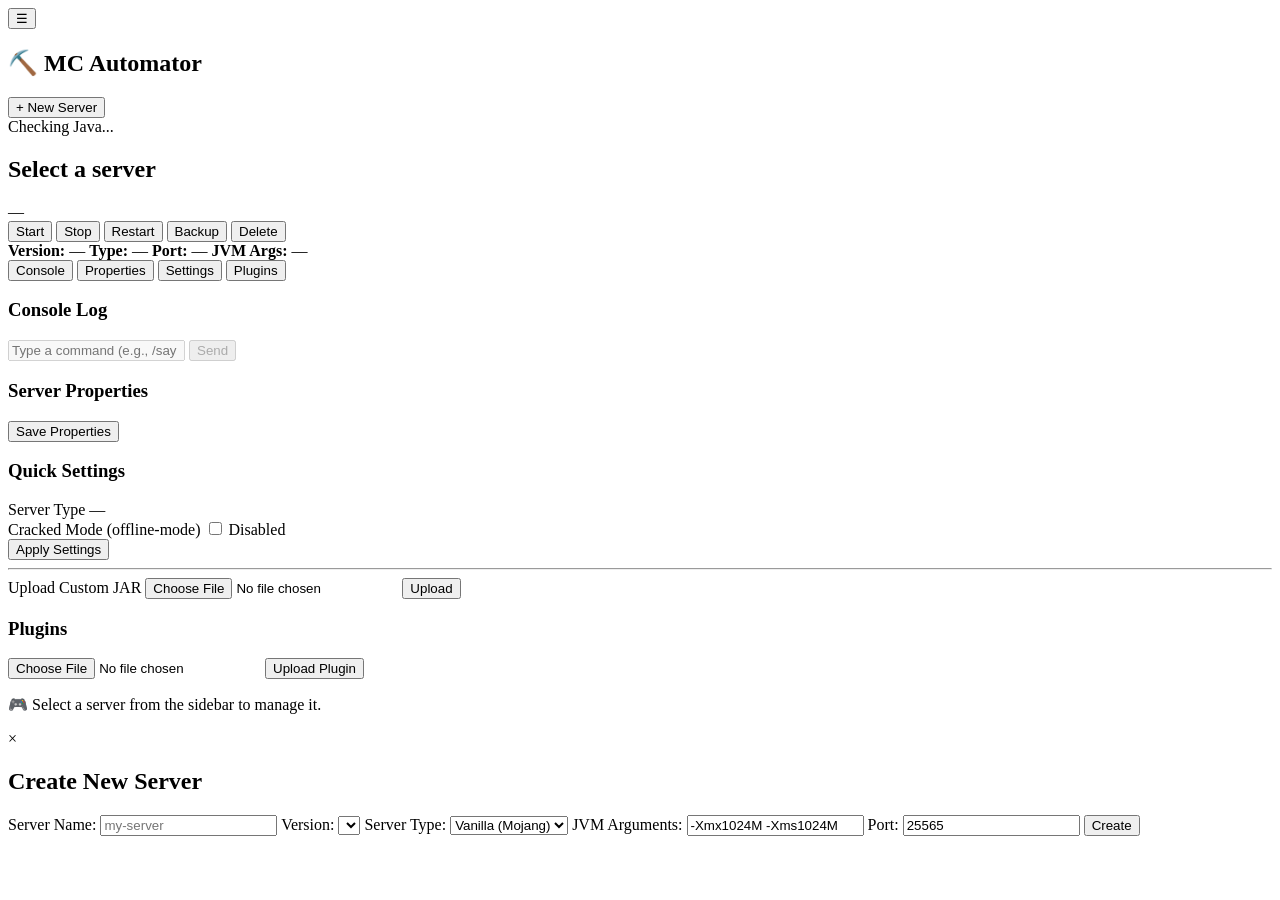
==== minecraft-automator/templates/index.html @ 7d4b4d05 "Add files via upload" ====
<!DOCTYPE html>
<html lang="en">
<head>
    <meta charset="UTF-8">
    <meta name="viewport" content="width=device-width, initial-scale=1.0, maximum-scale=1.5">
    <title>Minecraft Server Automator</title>
    <link rel="stylesheet" href="/static/style.css">
</head>
<body>
    <div class="app">
        <button id="menuToggle" aria-label="Toggle sidebar">☰</button>

        <aside class="sidebar" id="sidebar">
            <h1>⛏️ MC Automator</h1>
            <button id="newServerBtn" class="primary-btn">+ New Server</button>
            <div id="javaStatus" class="status-badge">Checking Java...</div>
            <ul id="serverList"></ul>
        </aside>

        <main class="main-panel">
            <div id="serverDetail" class="fade-in">
                <div class="server-header">
                    <h2 id="serverName">Select a server</h2>
                    <div class="status-wrapper">
                        <span class="status-dot" id="statusDot"></span>
                        <span id="serverStatus">—</span>
                    </div>
                    <div class="controls">
                        <button id="startBtn" class="action-btn start">Start</button>
                        <button id="stopBtn" class="action-btn stop">Stop</button>
                        <button id="restartBtn" class="action-btn restart">Restart</button>
                        <button id="backupBtn" class="action-btn backup">Backup</button>
                        <button id="deleteBtn" class="action-btn danger">Delete</button>
                    </div>
                </div>
                <div class="info-grid">
                    <span><strong>Version:</strong> <span id="infoVersion">—</span></span>
                    <span><strong>Type:</strong> <span id="infoType">—</span></span>
                    <span><strong>Port:</strong> <span id="infoPort">—</span></span>
                    <span><strong>JVM Args:</strong> <span id="infoJvm">—</span></span>
                </div>

                <div class="tabs">
                    <button class="tab-btn active" data-tab="console">Console</button>
                    <button class="tab-btn" data-tab="properties">Properties</button>
                    <button class="tab-btn" data-tab="settings">Settings</button>
                    <button class="tab-btn" data-tab="plugins">Plugins</button>
                </div>

                <!-- Console -->
                <div id="tab-console" class="tab-content active">
                    <div class="console">
                        <h3>Console Log</h3>
                        <div id="consoleOutput"><div class="loading-spinner"></div></div>
                        <div class="command-area">
                            <input type="text" id="commandInput" placeholder="Type a command (e.g., /say Hello)" disabled>
                            <button id="sendCommandBtn" disabled>Send</button>
                        </div>
                    </div>
                </div>

                <!-- Properties -->
                <div id="tab-properties" class="tab-content">
                    <div class="properties-editor">
                        <h3>Server Properties</h3>
                        <div id="propertiesContainer"></div>
                        <button id="savePropertiesBtn" class="primary-btn">Save Properties</button>
                    </div>
                </div>

                <!-- Settings -->
                <div id="tab-settings" class="tab-content">
                    <div class="settings-panel">
                        <h3>Quick Settings</h3>
                        <div class="setting-item">
                            <label>Server Type</label>
                            <span id="serverTypeDisplay">—</span>
                        </div>
                        <div class="setting-item">
                            <label>Cracked Mode (offline-mode)</label>
                            <input type="checkbox" id="crackedToggle">
                            <span id="crackedStatus">Disabled</span>
                        </div>
                        <button id="applySettingsBtn" class="primary-btn">Apply Settings</button>
                        <hr>
                        <div class="setting-item">
                            <label>Upload Custom JAR</label>
                            <input type="file" id="customJarInput" accept=".jar">
                            <button id="uploadJarBtn" class="primary-btn">Upload</button>
                        </div>
                    </div>
                </div>

                <!-- Plugins -->
                <div id="tab-plugins" class="tab-content">
                    <div class="plugins-panel">
                        <h3>Plugins</h3>
                        <div id="pluginList"></div>
                        <div class="upload-area">
                            <input type="file" id="pluginFileInput" accept=".jar">
                            <button id="uploadPluginBtn" class="primary-btn">Upload Plugin</button>
                        </div>
                    </div>
                </div>

            </div>
            <div id="noServerSelected" class="fade-in">
                <p>🎮 Select a server from the sidebar to manage it.</p>
            </div>
        </main>
    </div>

    <!-- New Server Modal -->
    <div id="newServerModal" class="modal">
        <div class="modal-content">
            <span class="close">&times;</span>
            <h2>Create New Server</h2>
            <form id="newServerForm">
                <label>Server Name:</label>
                <input type="text" id="serverNameInput" placeholder="my-server" required>
                <label>Version:</label>
                <select id="versionSelect"></select>
                <label>Server Type:</label>
                <select id="serverTypeSelect">
                    <option value="vanilla">Vanilla (Mojang)</option>
                    <option value="paper">Paper</option>
                </select>
                <label>JVM Arguments:</label>
                <input type="text" id="jvmArgsInput" value="-Xmx1024M -Xms1024M">
                <label>Port:</label>
                <input type="number" id="portInput" value="25565">
                <button type="submit" class="primary-btn">Create</button>
            </form>
        </div>
    </div>

    <script src="/static/script.js"></script>
</body>
</html>
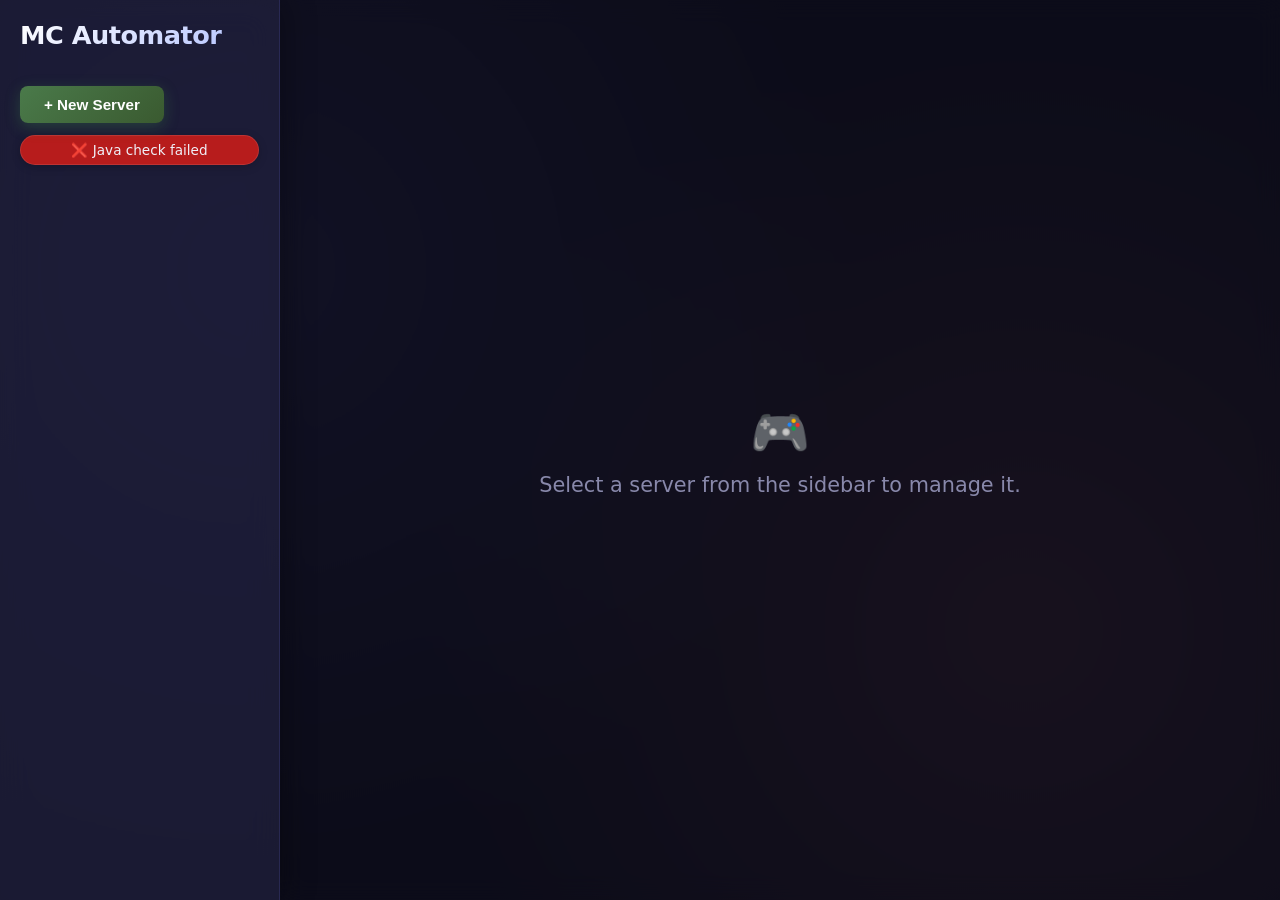
==== commit c168ba91: "UI Fix" ====
--- a/minecraft-automator/templates/index.html
+++ b/minecraft-automator/templates/index.html
@@ -11,7 +11,7 @@
         <button id="menuToggle" aria-label="Toggle sidebar">☰</button>
 
         <aside class="sidebar" id="sidebar">
-            <h1>⛏️ MC Automator</h1>
+            <h1> MC Automator</h1>
             <button id="newServerBtn" class="primary-btn">+ New Server</button>
             <div id="javaStatus" class="status-badge">Checking Java...</div>
             <ul id="serverList"></ul>
@@ -47,7 +47,6 @@
                     <button class="tab-btn" data-tab="plugins">Plugins</button>
                 </div>
 
-                <!-- Console -->
                 <div id="tab-console" class="tab-content active">
                     <div class="console">
                         <h3>Console Log</h3>
@@ -59,7 +58,6 @@
                     </div>
                 </div>
 
-                <!-- Properties -->
                 <div id="tab-properties" class="tab-content">
                     <div class="properties-editor">
                         <h3>Server Properties</h3>
@@ -68,7 +66,6 @@
                     </div>
                 </div>
 
-                <!-- Settings -->
                 <div id="tab-settings" class="tab-content">
                     <div class="settings-panel">
                         <h3>Quick Settings</h3>
@@ -91,7 +88,6 @@
                     </div>
                 </div>
 
-                <!-- Plugins -->
                 <div id="tab-plugins" class="tab-content">
                     <div class="plugins-panel">
                         <h3>Plugins</h3>
@@ -105,12 +101,11 @@
 
             </div>
             <div id="noServerSelected" class="fade-in">
-                <p>🎮 Select a server from the sidebar to manage it.</p>
+                <p> Select a server from the sidebar to manage it.</p>
             </div>
         </main>
     </div>
 
-    <!-- New Server Modal -->
     <div id="newServerModal" class="modal">
         <div class="modal-content">
             <span class="close">&times;</span>
--- a/static/style.css
+++ b/static/style.css
@@ -0,0 +1,187 @@
+:root {
+    --bg-deep: #0d0d1a;
+    --bg-panel: #16162a;
+    --bg-card: #1e1e38;
+    --accent1: #7a7aff;
+    --accent2: #ff7a7a;
+    --accent3: #7aff7a;
+    --gold: #ffd166;
+    --text-main: #f0f0f8;
+    --text-sub: #b0b0cc;
+    --shadow: rgba(122,122,255,0.08);
+}
+
+* { margin:0; padding:0; box-sizing:border-box; }
+html { scroll-behavior:smooth; }
+body {
+    font-family: 'Segoe UI', system-ui, -apple-system, sans-serif;
+    background: var(--bg-deep);
+    color: var(--text-main);
+    height: 100vh; overflow: hidden;
+    background-image:
+        radial-gradient(circle at 20% 30%, rgba(122,122,255,0.12) 0%, transparent 50%),
+        radial-gradient(circle at 80% 70%, rgba(255,122,122,0.12) 0%, transparent 50%);
+    animation: bgShift 20s ease infinite alternate;
+}
+@keyframes bgShift {
+    from { background-position: 0% 0%; }
+    to   { background-position: 100% 100%; }
+}
+
+.app { display:flex; height:100vh; position:relative; }
+
+.sidebar {
+    width: 280px; background: rgba(30,30,56,0.85); backdrop-filter: blur(16px) saturate(140%);
+    padding: 20px; overflow-y: auto; border-right: 1px solid rgba(122,122,255,0.15);
+    transition: transform 0.35s cubic-bezier(.25,.8,.25,1); flex-shrink:0; z-index:10;
+    box-shadow: 4px 0 30px rgba(0,0,0,0.3);
+}
+.sidebar h1 { font-size:1.6rem; margin-bottom:20px; background: linear-gradient(135deg, #fff, #b0c0ff); -webkit-background-clip:text; -webkit-text-fill-color:transparent; letter-spacing:-0.5px; }
+.sidebar ul { list-style:none; margin-top:20px; }
+.sidebar li {
+    padding:10px 14px; margin:6px 0; border-radius:10px; cursor:pointer;
+    display:flex; justify-content:space-between; align-items:center;
+    background: linear-gradient(135deg, rgba(255,255,255,0.05), rgba(255,255,255,0.02));
+    border:1px solid rgba(255,255,255,0.06); transition: all 0.25s ease; position:relative; overflow:hidden;
+}
+.sidebar li::before {
+    content:''; position:absolute; left:0; top:0; bottom:0; width:4px; background:linear-gradient(to bottom, var(--accent1), var(--accent3)); border-radius:10px 0 0 10px; opacity:0; transition:opacity 0.2s;
+}
+.sidebar li:hover { background: rgba(122,122,255,0.15); transform: translateX(6px) scale(1.02); border-color: rgba(122,122,255,0.3); }
+.sidebar li:hover::before { opacity:1; }
+.sidebar li.active { background: linear-gradient(135deg, rgba(122,122,255,0.2), rgba(122,122,255,0.05)); border-left:4px solid #7a7aff; border-color: rgba(122,122,255,0.5); }
+.sidebar li.active::before { opacity:1; }
+
+.status-dot { display:inline-block; width:10px; height:10px; border-radius:50%; margin-left:6px; box-shadow: 0 0 6px currentColor; }
+.status-dot.running { background:#4caf50; animation: pulse 1.8s infinite; }
+.status-dot.stopped { background:#f44336; }
+@keyframes pulse {
+    0% { box-shadow: 0 0 0 0 rgba(76,175,80,0.7); }
+    70% { box-shadow: 0 0 0 10px rgba(76,175,80,0); }
+    100% { box-shadow: 0 0 0 0 rgba(76,175,80,0); }
+}
+
+.main-panel { flex:1; padding:24px 32px; overflow-y:auto; background: rgba(13,13,26,0.6); backdrop-filter: blur(12px); position:relative; }
+#noServerSelected { display:flex; justify-content:center; align-items:center; height:100%; font-size:1.3rem; color:#8888aa; flex-direction:column; gap:12px; animation: float 3s ease-in-out infinite; }
+#noServerSelected::before { content:'🎮'; font-size:3rem; animation: float 3s ease-in-out infinite; }
+@keyframes float { 0%,100%{transform:translateY(0);} 50%{transform:translateY(-8px);} }
+#serverDetail { display:none; animation: slideUp 0.5s ease; }
+@keyframes slideUp { from { opacity:0; transform:translateY(14px); } to { opacity:1; transform:translateY(0); } }
+
+.fade-in { animation: fadeIn 0.5s ease both; }
+@keyframes fadeIn { from { opacity:0; transform:translateY(12px) scale(0.98); } to { opacity:1; transform:translateY(0) scale(1); } }
+
+.server-header { display:flex; align-items:center; flex-wrap:wrap; gap:12px 24px; margin-bottom:24px; padding-bottom:16px; border-bottom:1px solid rgba(255,255,255,0.08); }
+.server-header h2 { font-size:1.8rem; font-weight:700; letter-spacing:-0.5px; background: linear-gradient(135deg, #fff, #7a7aff); -webkit-background-clip:text; -webkit-text-fill-color:transparent; }
+.status-wrapper { display:flex; align-items:center; gap:8px; font-weight:bold; font-size:1.05rem; background: rgba(255,255,255,0.05); padding:6px 14px; border-radius:20px; border:1px solid rgba(255,255,255,0.08); }
+.controls { display:flex; flex-wrap:wrap; gap:10px; }
+.action-btn {
+    padding:8px 18px; border:none; border-radius:8px; color:white; cursor:pointer; font-weight:600; font-size:0.9rem;
+    background: linear-gradient(135deg, #4a4a7a, #3a3a5a); box-shadow: 0 4px 15px rgba(0,0,0,0.3); transition: all 0.25s ease; position:relative; overflow:hidden;
+}
+.action-btn::after { content:''; position:absolute; top:0; left:-100%; width:100%; height:100%; background: linear-gradient(90deg, transparent, rgba(255,255,255,0.15), transparent); animation: shine 2.5s infinite; }
+@keyframes shine { 0%{left:-100%} 40%,100%{left:100%} }
+.action-btn:hover { transform: translateY(-3px) scale(1.05); box-shadow: 0 8px 25px rgba(122,122,255,0.3); filter: brightness(1.15); }
+.action-btn:active { transform: translateY(-1px) scale(0.97); }
+.action-btn.danger { background: linear-gradient(135deg, #a04040, #802020); }
+.action-btn.danger:hover { box-shadow: 0 8px 25px rgba(255,100,100,0.35); }
+.action-btn.start { background: linear-gradient(135deg, #2e7d32, #1b5e20); }
+.action-btn.start:hover { box-shadow: 0 8px 25px rgba(76,175,80,0.35); }
+.action-btn.stop { background: linear-gradient(135deg, #b71c1c, #7f0000); }
+.action-btn.stop:hover { box-shadow: 0 8px 25px rgba(244,67,54,0.35); }
+.action-btn.restart { background: linear-gradient(135deg, #f57c00, #e65100); }
+.action-btn.restart:hover { box-shadow: 0 8px 25px rgba(245,124,0,0.35); }
+.action-btn.backup { background: linear-gradient(135deg, #0d47a1, #01579b); }
+.action-btn.backup:hover { box-shadow: 0 8px 25px rgba(13,71,161,0.35); }
+
+.info-grid { display:flex; flex-wrap:wrap; gap:10px 30px; background: linear-gradient(135deg, rgba(255,255,255,0.05), rgba(255,255,255,0.02)); padding:14px 20px; border-radius:12px; margin-bottom:24px; border:1px solid rgba(255,255,255,0.06); backdrop-filter: blur(8px); }
+.info-grid span { background: rgba(255,255,255,0.06); padding:6px 12px; border-radius:8px; font-size:0.95rem; border:1px solid rgba(255,255,255,0.05); }
+.info-grid strong { color: var(--accent1); }
+
+.tabs { display:flex; gap:6px; margin-bottom:20px; background: rgba(255,255,255,0.03); border-radius:10px; padding:6px; flex-wrap:wrap; border:1px solid rgba(255,255,255,0.08); }
+.tab-btn { background:transparent; border:none; color:#b0b0cc; padding:10px 20px; border-radius:8px; cursor:pointer; transition: all 0.2s; font-weight:500; }
+.tab-btn.active { background: linear-gradient(135deg, var(--accent1), var(--accent2)); color:white; box-shadow: 0 3px 12px rgba(122,122,255,0.3); transform: translateY(-1px); }
+.tab-btn:hover:not(.active) { background: rgba(122,122,255,0.12); color:#fff; }
+.tab-content { display:none; animation: slideUp 0.4s ease; }
+.tab-content.active { display:block; }
+
+.console { background: linear-gradient(180deg, #13132b, #0a0a1a); padding:18px; border-radius:14px; margin-bottom:24px; border:1px solid rgba(122,122,255,0.1); box-shadow: inset 0 0 30px rgba(122,122,255,0.05); position:relative; overflow:hidden; }
+.console::before { content:''; position:absolute; top:0; left:0; width:100%; height:3px; background:linear-gradient(90deg, var(--accent1), var(--accent3), var(--accent2)); }
+.console h3 { margin-bottom:12px; font-size:1.1rem; letter-spacing:0.5px; }
+#consoleOutput { background: #08081a; color:#d0d0e6; font-family:'Courier New', monospace; font-size:12.5px; padding:14px; border-radius:10px; height:260px; overflow-y:auto; white-space:pre-wrap; word-break:break-all; border:1px solid rgba(255,255,255,0.06); position:relative; box-shadow: inset 0 0 20px rgba(0,0,0,0.5); }
+#consoleOutput::-webkit-scrollbar { width:8px; }
+#consoleOutput::-webkit-scrollbar-track { background:transparent; }
+#consoleOutput::-webkit-scrollbar-thumb { background:linear-gradient(to bottom, var(--accent1), var(--accent2)); border-radius:4px; }
+.loading-spinner { border:3px solid rgba(255,255,255,0.08); border-top:3px solid var(--accent1); border-radius:50%; width:28px; height:28px; animation:spin 1s linear infinite; margin:40px auto; }
+@keyframes spin { 0%{transform:rotate(0)} 100%{transform:rotate(360deg)} }
+
+.command-area { margin-top:14px; display:flex; gap:10px; background:rgba(255,255,255,0.03); padding:10px; border-radius:10px; border:1px solid rgba(255,255,255,0.06); }
+.command-area input { flex:1; background:#0a0a12; border:1px solid rgba(255,255,255,0.12); color:var(--text-main); padding:10px 14px; border-radius:8px; font-size:0.95rem; transition: border-color 0.2s, box-shadow 0.2s; }
+.command-area input:focus { border-color: var(--accent1); box-shadow: 0 0 0 3px rgba(122,122,255,0.15); outline:none; }
+.command-area button { background:linear-gradient(135deg, #4a7a4a, #2e5e30); border:none; color:white; padding:10px 22px; border-radius:8px; cursor:pointer; font-weight:600; transition: all 0.2s; box-shadow: 0 3px 10px rgba(76,175,80,0.2); }
+.command-area button:hover { background:linear-gradient(135deg, #5a9a5a, #3a7a40); transform: translateY(-2px); box-shadow: 0 6px 18px rgba(76,175,80,0.35); }
+.command-area input:disabled, .command-area button:disabled { opacity:0.4; cursor:not-allowed; filter: grayscale(0.8); }
+
+.properties-editor { background: linear-gradient(135deg, rgba(255,255,255,0.03), rgba(255,255,255,0.01)); padding:18px; border-radius:14px; border:1px solid rgba(255,255,255,0.08); }
+.properties-editor h3 { margin-bottom:14px; font-size:1.05rem; }
+#propertiesContainer { display:grid; grid-template-columns:1fr 1fr; gap:10px 18px; }
+.prop-item { display:flex; align-items:center; gap:10px; background:rgba(255,255,255,0.03); padding:8px 12px; border-radius:8px; border:1px solid rgba(255,255,255,0.06); transition: background 0.2s; }
+.prop-item:hover { background:rgba(255,255,255,0.06); }
+.prop-item label { width:110px; font-weight:700; color:#b0b0dd; font-size:0.85rem; text-transform:uppercase; letter-spacing:0.3px; }
+.prop-item input { flex:1; background:#0a0a14; border:1px solid rgba(255,255,255,0.12); color:var(--text-main); padding:6px 10px; border-radius:6px; font-family:inherit; font-size:0.9rem; transition: border-color 0.2s; }
+.prop-item input:focus { border-color: var(--accent1); outline:none; box-shadow: 0 0 0 3px rgba(122,122,255,0.15); }
+
+.primary-btn {
+    margin-top:16px; padding:10px 24px; background: linear-gradient(135deg, #4a7a4a, #3a5a30); border:none; border-radius:8px; color:white; cursor:pointer; font-weight:600; font-size:0.95rem; transition: all 0.25s ease; box-shadow: 0 4px 15px rgba(76,175,80,0.25); position:relative; overflow:hidden;
+}
+.primary-btn:hover { background: linear-gradient(135deg, #5a9a5a, #4a7a40); transform: translateY(-2px); box-shadow: 0 8px 20px rgba(76,175,80,0.35); }
+
+.settings-panel .setting-item { display:flex; align-items:center; gap:20px; padding:10px 0; border-bottom:1px solid rgba(255,255,255,0.08); flex-wrap:wrap; }
+.setting-item label { width:200px; font-weight:600; color:#c0c0d8; }
+.setting-item input[type="checkbox"] { width:22px; height:22px; accent-color: var(--accent3); cursor:pointer; }
+.plugins-panel #pluginList { margin:14px 0; max-height:180px; overflow-y:auto; border-radius:8px; }
+.plugin-item { display:flex; justify-content:space-between; align-items:center; padding:8px 14px; background:linear-gradient(135deg, rgba(255,255,255,0.03), rgba(255,255,255,0.01)); border-radius:8px; margin:6px 0; border:1px solid rgba(255,255,255,0.06); transition: transform 0.2s; }
+.plugin-item:hover { transform: translateX(4px); border-color: rgba(255,122,122,0.3); }
+.plugin-item button { background:linear-gradient(135deg, #a04040, #802020); border:none; color:white; padding:4px 14px; border-radius:6px; cursor:pointer; font-weight:600; transition: all 0.2s; }
+.plugin-item button:hover { background:#c05050; transform: scale(1.05); }
+.upload-area { display:flex; gap:12px; flex-wrap:wrap; margin-top:14px; background:rgba(255,255,255,0.03); padding:12px; border-radius:10px; border:1px dashed rgba(255,255,255,0.15); }
+
+.modal { display:none; position:fixed; z-index:1000; left:0; top:0; width:100%; height:100%; background:rgba(0,0,0,0.75); backdrop-filter: blur(8px); justify-content:center; align-items:center; animation: fadeIn 0.3s ease; }
+.modal-content { background: linear-gradient(135deg, #1e1e3a, #16162a); padding:30px; border-radius:14px; width:420px; max-width:92%; position:relative; border:1px solid rgba(122,122,255,0.2); box-shadow: 0 20px 60px rgba(0,0,0,0.6); animation: slideUp 0.4s ease; }
+.modal-content::before { content:''; position:absolute; top:0; left:0; right:0; height:3px; background:linear-gradient(90deg, var(--accent1), var(--accent2), var(--accent3)); border-radius:14px 14px 0 0; }
+.modal-content .close { position:absolute; top:12px; right:18px; font-size:28px; cursor:pointer; color:#aaa; transition: color 0.2s; width:36px; height:36px; display:flex; align-items:center; justify-content:center; border-radius:50%; }
+.modal-content .close:hover { color:white; background:rgba(255,255,255,0.1); }
+.modal-content h2 { margin-bottom:18px; font-size:1.5rem; background: linear-gradient(135deg, #fff, #7a7aff); -webkit-background-clip:text; -webkit-text-fill-color:transparent; }
+.modal-content form { display:flex; flex-direction:column; gap:14px; }
+.modal-content input, .modal-content select { padding:10px 14px; border-radius:8px; border:1px solid rgba(255,255,255,0.15); background:#0a0a14; color:var(--text-main); font-family:inherit; font-size:0.95rem; transition: border-color 0.2s, box-shadow 0.2s; }
+.modal-content input:focus, .modal-content select:focus { border-color: var(--accent1); box-shadow: 0 0 0 3px rgba(122,122,255,0.15); outline:none; }
+.modal-content button { align-self:flex-start; margin-top:4px; }
+
+.status-badge { background: linear-gradient(135deg, #333, #222); padding:6px 14px; border-radius:20px; font-size:0.85rem; text-align:center; margin-top:12px; border:1px solid rgba(255,255,255,0.1); box-shadow: 0 2px 10px rgba(0,0,0,0.2); transition: all 0.2s; }
+.status-badge:hover { background: linear-gradient(135deg, #3a3a5a, #2a2a4a); transform: translateY(-1px); }
+
+#menuToggle { display:none; position:fixed; top:14px; left:14px; z-index:20; background:linear-gradient(135deg, #2a2a3e, #3a3a5a); border:none; color:white; font-size:22px; padding:8px 14px; border-radius:10px; cursor:pointer; box-shadow: 0 4px 15px rgba(0,0,0,0.3); transition: all 0.2s; }
+#menuToggle:hover { transform: scale(1.05); background: #4a4a7a; }
+
+::-webkit-scrollbar { width:8px; }
+::-webkit-scrollbar-track { background:transparent; }
+::-webkit-scrollbar-thumb { background: linear-gradient(to bottom, var(--accent1), var(--accent2)); border-radius:4px; }
+::-webkit-scrollbar-thumb:hover { background: linear-gradient(to bottom, #8a8aff, #ff8a8a); }
+
+@media (max-width: 768px) {
+    #menuToggle { display:block; }
+    .sidebar { position:fixed; top:0; left:0; height:100%; width:280px; transform:translateX(-100%); box-shadow: 6px 0 30px rgba(0,0,0,0.5); border-right:0; padding-top:70px; }
+    .sidebar.open { transform:translateX(0); }
+    .main-panel { padding:15px; margin-top:50px; }
+    .controls { gap:6px; }
+    .action-btn { padding:6px 12px; font-size:0.85rem; }
+    #propertiesContainer { grid-template-columns:1fr; }
+    .prop-item label { width:80px; font-size:0.75rem; }
+    .info-grid { flex-direction:column; gap:10px; }
+    .modal-content { width:92%; padding:20px; }
+}
+@media (max-width: 480px) {
+    .server-header { flex-direction:column; align-items:stretch; }
+    .status-wrapper { justify-content:center; }
+    .controls { justify-content:center; }
+}
